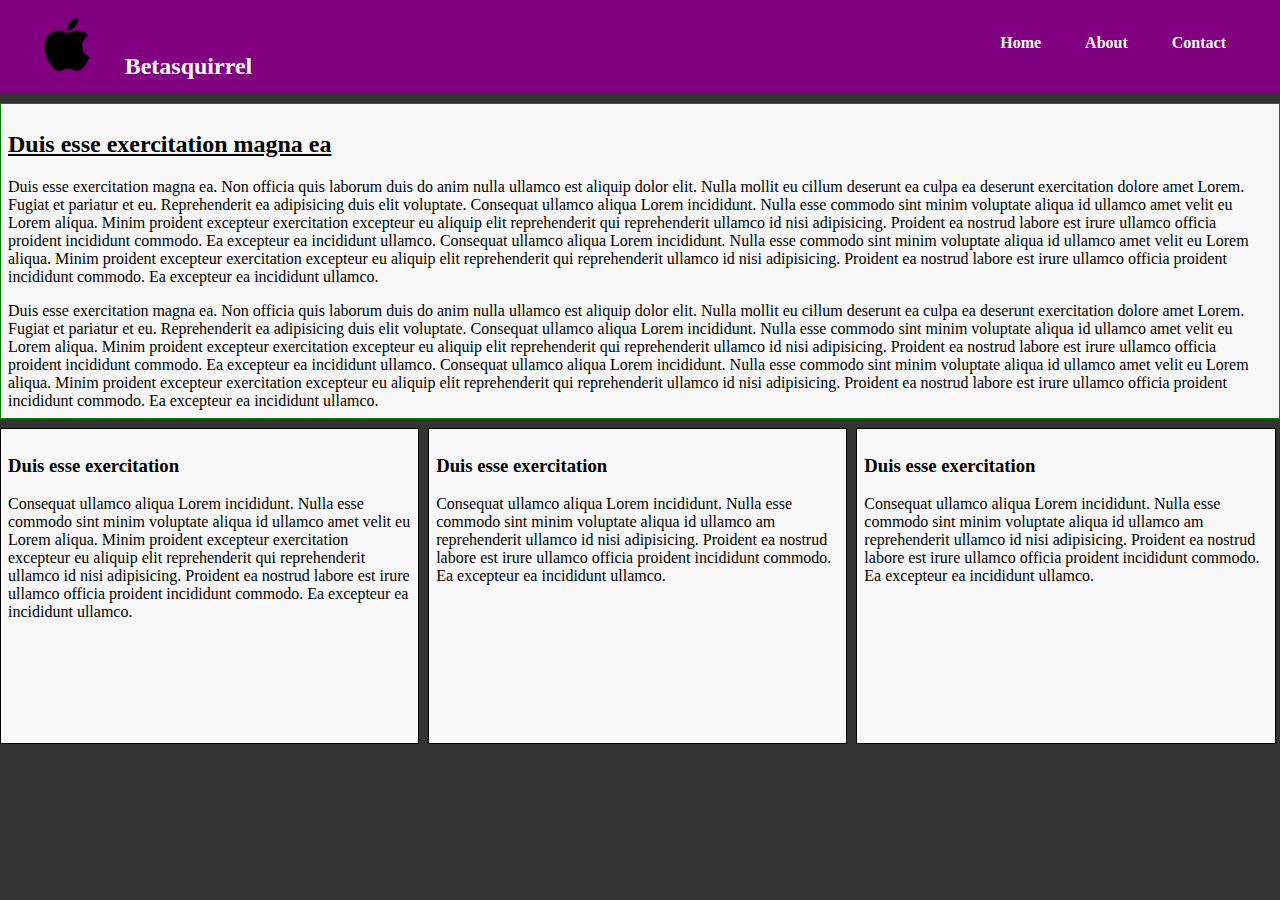
==== task-1/index.html @ e4b9cd55 "task completed" ====
<!DOCTYPE html>
<html lang="en">
<head>
    <meta charset="UTF-8">
    <meta http-equiv="X-UA-Compatible" content="IE=edge">
    <meta name="viewport" content="width=device-width, initial-scale=1.0">
    <title>task1</title>
    <link rel="stylesheet" href="css/style.css">
</head>
<body>
    <div id="nbar">
        <div class="left"> 
            <img src="images/Apple-Logo.png" alt="logo" />
            <h2> Betasquirrel</h2>
        </div>
        <div class="right">
            <nav>
                <a style="text-decoration: none" href=link><b>Home</b></a>&nbsp;&nbsp;&nbsp;&nbsp;&nbsp;&nbsp;&nbsp;&nbsp;&nbsp;&nbsp;
                <a style="text-decoration: none" href=link><b>About</b></a>&nbsp;&nbsp;&nbsp;&nbsp;&nbsp;&nbsp;&nbsp;&nbsp;&nbsp;&nbsp;
                <a style="text-decoration: none" href=link><b>Contact</b></a>&nbsp;&nbsp;&nbsp;&nbsp;&nbsp;&nbsp;&nbsp;&nbsp;&nbsp;&nbsp;
            </nav>
        </div>
    </div>
    <div id="main-co">
        <h2><u>Duis esse exercitation magna ea</u></h2>

        <p>
            Duis esse exercitation magna ea. Non officia quis laborum duis do anim nulla ullamco est aliquip dolor elit. Nulla mollit eu cillum deserunt ea culpa ea deserunt exercitation dolore amet Lorem. Fugiat et pariatur et eu. Reprehenderit ea adipisicing duis elit voluptate.
            Consequat ullamco aliqua Lorem incididunt. Nulla esse commodo sint minim voluptate aliqua id ullamco amet velit eu Lorem aliqua. Minim proident excepteur exercitation excepteur eu aliquip elit reprehenderit qui reprehenderit ullamco id nisi adipisicing. Proident ea nostrud labore est irure ullamco officia proident incididunt commodo. Ea excepteur ea incididunt ullamco.
            Consequat ullamco aliqua Lorem incididunt. Nulla esse commodo sint minim voluptate aliqua id ullamco amet velit eu Lorem aliqua. Minim proident excepteur exercitation excepteur eu aliquip elit reprehenderit qui reprehenderit ullamco id nisi adipisicing. Proident ea nostrud labore est irure ullamco officia proident incididunt commodo. Ea excepteur ea incididunt ullamco.
        </p>
        <p>Duis esse exercitation magna ea. Non officia quis laborum duis do anim nulla ullamco est aliquip dolor elit. Nulla mollit eu cillum deserunt ea culpa ea deserunt exercitation dolore amet Lorem. Fugiat et pariatur et eu. Reprehenderit ea adipisicing duis elit voluptate. Consequat ullamco aliqua Lorem incididunt. Nulla esse commodo sint minim voluptate aliqua id ullamco amet velit eu Lorem aliqua. Minim proident excepteur exercitation excepteur eu aliquip elit reprehenderit qui reprehenderit ullamco id nisi adipisicing. Proident ea nostrud labore est irure ullamco officia proident incididunt commodo. Ea excepteur ea incididunt ullamco. Consequat ullamco aliqua Lorem incididunt. Nulla esse commodo sint minim voluptate aliqua id ullamco amet velit eu Lorem aliqua. Minim proident excepteur exercitation excepteur eu aliquip elit reprehenderit qui reprehenderit ullamco id nisi adipisicing.
             Proident ea nostrud labore est irure ullamco officia proident incididunt commodo. Ea excepteur ea incididunt ullamco.</p>
    </div>
    <div class="boxes first"><h3>Duis esse exercitation</h3>
        <p>Consequat ullamco aliqua Lorem incididunt. Nulla esse commodo sint minim voluptate aliqua id ullamco amet velit eu Lorem aliqua. Minim proident excepteur exercitation excepteur eu aliquip elit reprehenderit qui reprehenderit ullamco id nisi adipisicing. Proident ea nostrud labore est irure ullamco officia proident incididunt commodo. Ea excepteur ea incididunt ullamco.</p></div>
    <div class="boxes second"><h3>Duis esse exercitation</h3>
        <p>Consequat ullamco aliqua Lorem incididunt. Nulla esse commodo sint minim voluptate aliqua id ullamco am reprehenderit ullamco id nisi adipisicing. Proident ea nostrud labore est irure ullamco officia proident incididunt commodo. Ea excepteur ea incididunt ullamco.</p></div>
    <div class="boxes third"><h3>Duis esse exercitation</h3>
        <p>Consequat ullamco aliqua Lorem incididunt. Nulla esse commodo sint minim voluptate aliqua id ullamco am reprehenderit ullamco id nisi adipisicing. Proident ea nostrud labore est irure ullamco officia proident incididunt commodo. Ea excepteur ea incididunt ullamco.</p>

         </div>
    
</body>
</html>
---- task-1/css/style.css ----
body{
    background-color: #333;
    margin: auto;
}
#nbar {
    background-color: purple;
    height: 80px;
    margin-bottom: 8.9999px;
    display: flex;
   justify-content: space-between;
}
#main-co {
    background-color: #f8f8f8;
    height: 300px;
    border: 1px solid green;
    margin-bottom: 8.9999px;
    
}
.boxes {
    background-color: #f8f8f8;
    height: 300px;
    border: 1px solid black;
    width: 31.5%;
    float: left;
    padding: auto;

}

.second {
    margin-left: 8.9999px;
}
.third {
    margin-left: 8.9999px;
}
div {
    padding: 7px;
}
.left {
    float: left;
}
.right {
    float: right;
    text-align: center;
    margin-top: 20px;
}
.left img {
    height: 60px;
}
.left h2 {
    display: inline;
    color: #f8f8f8;
}
.right a {
    color: #f8f8f8;
}
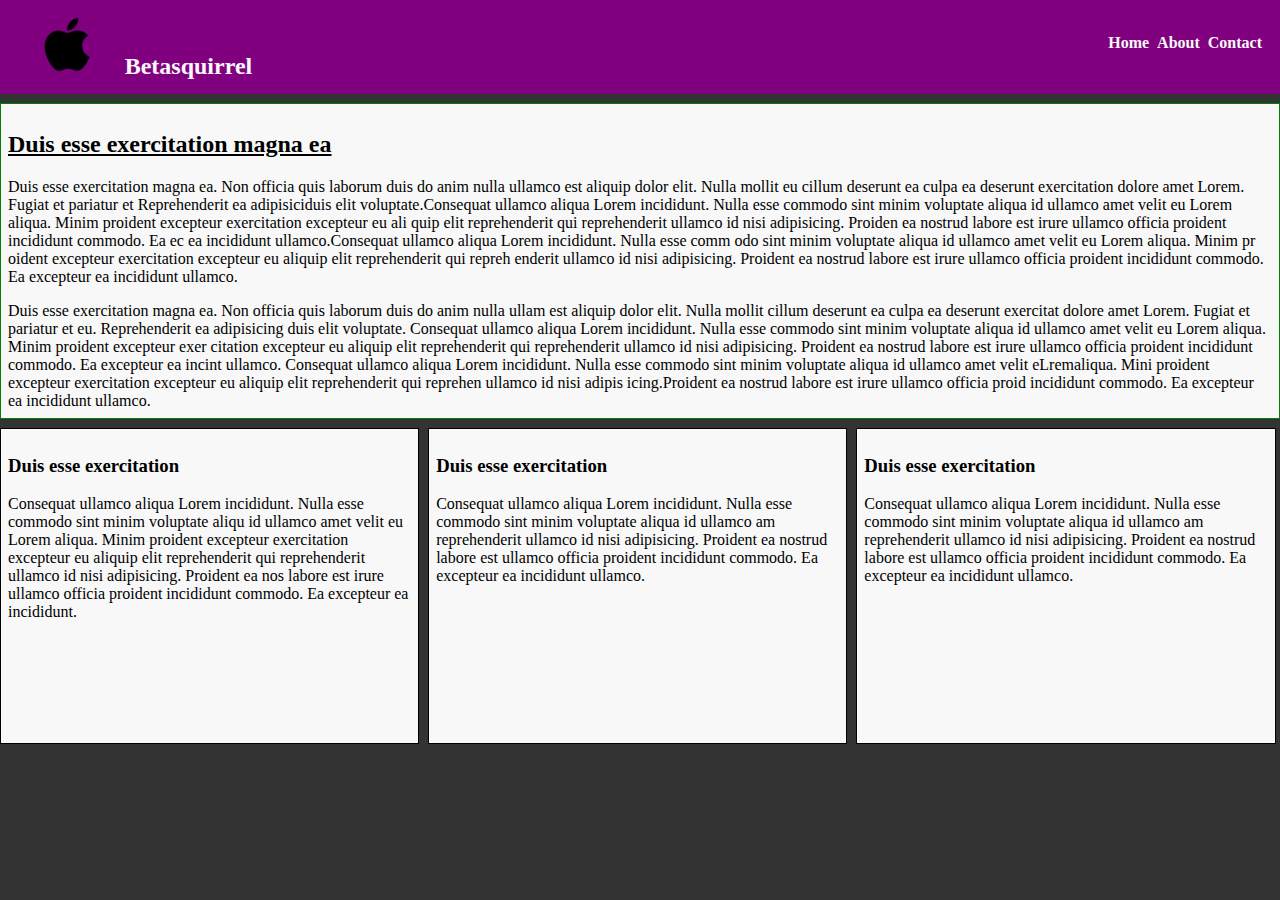
==== commit 4395b342: "task completed" ====
--- a/task-1/index.html
+++ b/task-1/index.html
@@ -1,13 +1,13 @@
 <!DOCTYPE html>
 <html lang="en">
-<head>
+  <head>
     <meta charset="UTF-8">
     <meta http-equiv="X-UA-Compatible" content="IE=edge">
     <meta name="viewport" content="width=device-width, initial-scale=1.0">
     <title>task1</title>
     <link rel="stylesheet" href="css/style.css">
-</head>
-<body>
+  </head>
+  <body>
     <div id="nbar">
         <div class="left"> 
             <img src="images/Apple-Logo.png" alt="logo" />
@@ -15,31 +15,65 @@
         </div>
         <div class="right">
             <nav>
-                <a style="text-decoration: none" href=link><b>Home</b></a>&nbsp;&nbsp;&nbsp;&nbsp;&nbsp;&nbsp;&nbsp;&nbsp;&nbsp;&nbsp;
-                <a style="text-decoration: none" href=link><b>About</b></a>&nbsp;&nbsp;&nbsp;&nbsp;&nbsp;&nbsp;&nbsp;&nbsp;&nbsp;&nbsp;
-                <a style="text-decoration: none" href=link><b>Contact</b></a>&nbsp;&nbsp;&nbsp;&nbsp;&nbsp;&nbsp;&nbsp;&nbsp;&nbsp;&nbsp;
+             <a style="text-decoration: none" href=link><b>Home</b></a>&nbsp;
+             <a style="text-decoration: none" href=link><b>About</b></a>&nbsp;
+             <a style="text-decoration: none" href=link><b>Contact</b></a>&nbsp;
             </nav>
         </div>
     </div>
     <div id="main-co">
         <h2><u>Duis esse exercitation magna ea</u></h2>
-
         <p>
-            Duis esse exercitation magna ea. Non officia quis laborum duis do anim nulla ullamco est aliquip dolor elit. Nulla mollit eu cillum deserunt ea culpa ea deserunt exercitation dolore amet Lorem. Fugiat et pariatur et eu. Reprehenderit ea adipisicing duis elit voluptate.
-            Consequat ullamco aliqua Lorem incididunt. Nulla esse commodo sint minim voluptate aliqua id ullamco amet velit eu Lorem aliqua. Minim proident excepteur exercitation excepteur eu aliquip elit reprehenderit qui reprehenderit ullamco id nisi adipisicing. Proident ea nostrud labore est irure ullamco officia proident incididunt commodo. Ea excepteur ea incididunt ullamco.
-            Consequat ullamco aliqua Lorem incididunt. Nulla esse commodo sint minim voluptate aliqua id ullamco amet velit eu Lorem aliqua. Minim proident excepteur exercitation excepteur eu aliquip elit reprehenderit qui reprehenderit ullamco id nisi adipisicing. Proident ea nostrud labore est irure ullamco officia proident incididunt commodo. Ea excepteur ea incididunt ullamco.
+            Duis esse exercitation magna ea. Non officia quis laborum duis do anim 
+            nulla ullamco est aliquip dolor elit. Nulla mollit eu cillum deserunt ea 
+            culpa ea deserunt exercitation dolore amet Lorem. Fugiat et pariatur et 
+            Reprehenderit ea adipisiciduis elit voluptate.Consequat ullamco aliqua Lorem
+            incididunt. Nulla esse commodo sint minim voluptate aliqua id ullamco amet
+            velit eu Lorem aliqua. Minim proident excepteur exercitation excepteur eu ali
+            quip elit reprehenderit qui reprehenderit ullamco id nisi adipisicing. Proiden
+            ea nostrud labore est irure ullamco officia proident incididunt commodo. Ea ec
+            ea incididunt ullamco.Consequat ullamco aliqua Lorem incididunt. Nulla esse comm
+            odo sint minim voluptate aliqua id ullamco amet velit eu Lorem aliqua. Minim pr
+            oident excepteur exercitation excepteur eu aliquip elit reprehenderit qui repreh
+            enderit ullamco id nisi adipisicing. Proident ea nostrud labore est irure ullamco
+            officia proident incididunt commodo. Ea excepteur  ea incididunt ullamco.
         </p>
-        <p>Duis esse exercitation magna ea. Non officia quis laborum duis do anim nulla ullamco est aliquip dolor elit. Nulla mollit eu cillum deserunt ea culpa ea deserunt exercitation dolore amet Lorem. Fugiat et pariatur et eu. Reprehenderit ea adipisicing duis elit voluptate. Consequat ullamco aliqua Lorem incididunt. Nulla esse commodo sint minim voluptate aliqua id ullamco amet velit eu Lorem aliqua. Minim proident excepteur exercitation excepteur eu aliquip elit reprehenderit qui reprehenderit ullamco id nisi adipisicing. Proident ea nostrud labore est irure ullamco officia proident incididunt commodo. Ea excepteur ea incididunt ullamco. Consequat ullamco aliqua Lorem incididunt. Nulla esse commodo sint minim voluptate aliqua id ullamco amet velit eu Lorem aliqua. Minim proident excepteur exercitation excepteur eu aliquip elit reprehenderit qui reprehenderit ullamco id nisi adipisicing.
-             Proident ea nostrud labore est irure ullamco officia proident incididunt commodo. Ea excepteur ea incididunt ullamco.</p>
+        <p>
+            Duis esse exercitation magna ea. Non officia quis laborum duis do anim nulla ullam
+            est aliquip dolor elit. Nulla mollit cillum deserunt ea culpa ea deserunt exercitat
+            dolore amet Lorem. Fugiat et pariatur et eu. Reprehenderit ea adipisicing duis elit
+            voluptate. Consequat ullamco aliqua Lorem incididunt. Nulla esse commodo sint minim 
+            voluptate aliqua id ullamco amet velit eu Lorem aliqua. Minim proident excepteur exer
+            citation excepteur eu aliquip elit reprehenderit qui reprehenderit ullamco id nisi 
+            adipisicing. Proident ea nostrud labore est irure ullamco officia proident incididunt
+            commodo. Ea excepteur ea incint ullamco. Consequat ullamco aliqua Lorem incididunt.
+            Nulla esse commodo sint minim voluptate aliqua id ullamco amet velit eLremaliqua. Mini
+            proident excepteur exercitation excepteur eu aliquip elit reprehenderit qui reprehen 
+            ullamco id nisi adipis icing.Proident ea nostrud labore est irure ullamco officia proid
+            incididunt commodo. Ea excepteur ea incididunt ullamco.
+        </p>
     </div>
     <div class="boxes first"><h3>Duis esse exercitation</h3>
-        <p>Consequat ullamco aliqua Lorem incididunt. Nulla esse commodo sint minim voluptate aliqua id ullamco amet velit eu Lorem aliqua. Minim proident excepteur exercitation excepteur eu aliquip elit reprehenderit qui reprehenderit ullamco id nisi adipisicing. Proident ea nostrud labore est irure ullamco officia proident incididunt commodo. Ea excepteur ea incididunt ullamco.</p></div>
+        <p>
+            Consequat ullamco aliqua Lorem incididunt. Nulla esse commodo sint minim voluptate aliqu
+            id ullamco amet velit eu Lorem aliqua. Minim proident excepteur exercitation excepteur eu
+            aliquip elit reprehenderit qui reprehenderit ullamco id nisi adipisicing. Proident ea nos
+            labore est irure ullamco officia proident incididunt commodo. Ea excepteur ea incididunt.
+        </p>
+    </div>
     <div class="boxes second"><h3>Duis esse exercitation</h3>
-        <p>Consequat ullamco aliqua Lorem incididunt. Nulla esse commodo sint minim voluptate aliqua id ullamco am reprehenderit ullamco id nisi adipisicing. Proident ea nostrud labore est irure ullamco officia proident incididunt commodo. Ea excepteur ea incididunt ullamco.</p></div>
+        <p>
+            Consequat ullamco aliqua Lorem incididunt. Nulla esse commodo sint minim voluptate aliqua
+            id ullamco am reprehenderit ullamco id nisi adipisicing. Proident ea nostrud labore est 
+            ullamco officia proident incididunt commodo. Ea excepteur ea incididunt ullamco.
+        </p>
+    </div>
     <div class="boxes third"><h3>Duis esse exercitation</h3>
-        <p>Consequat ullamco aliqua Lorem incididunt. Nulla esse commodo sint minim voluptate aliqua id ullamco am reprehenderit ullamco id nisi adipisicing. Proident ea nostrud labore est irure ullamco officia proident incididunt commodo. Ea excepteur ea incididunt ullamco.</p>
-
+        <p>
+            Consequat ullamco aliqua Lorem incididunt. Nulla esse commodo sint minim voluptate aliqua
+            id ullamco am reprehenderit ullamco id nisi adipisicing. Proident ea nostrud labore est 
+            ullamco officia proident incididunt commodo. Ea excepteur ea incididunt ullamco.
+        </p>
          </div>
-    
 </body>
 </html>--- a/task-1/css/style.css
+++ b/task-1/css/style.css
@@ -23,9 +23,7 @@
     width: 31.5%;
     float: left;
     padding: auto;
-
 }
-
 .second {
     margin-left: 8.9999px;
 }
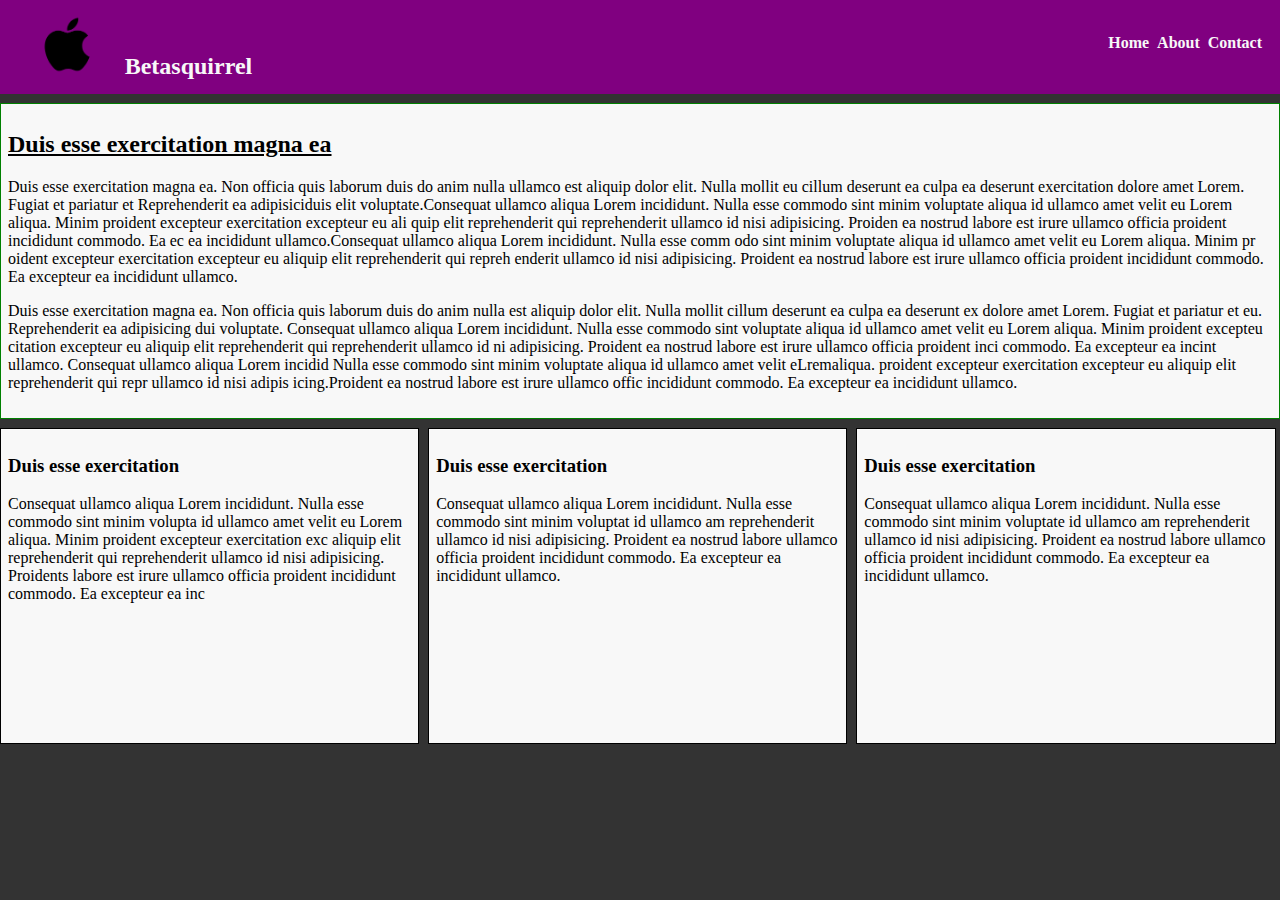
==== commit ca48f910: "task completed" ====
--- a/task-1/index.html
+++ b/task-1/index.html
@@ -39,39 +39,39 @@
             officia proident incididunt commodo. Ea excepteur  ea incididunt ullamco.
         </p>
         <p>
-            Duis esse exercitation magna ea. Non officia quis laborum duis do anim nulla ullam
-            est aliquip dolor elit. Nulla mollit cillum deserunt ea culpa ea deserunt exercitat
-            dolore amet Lorem. Fugiat et pariatur et eu. Reprehenderit ea adipisicing duis elit
-            voluptate. Consequat ullamco aliqua Lorem incididunt. Nulla esse commodo sint minim 
-            voluptate aliqua id ullamco amet velit eu Lorem aliqua. Minim proident excepteur exer
-            citation excepteur eu aliquip elit reprehenderit qui reprehenderit ullamco id nisi 
-            adipisicing. Proident ea nostrud labore est irure ullamco officia proident incididunt
-            commodo. Ea excepteur ea incint ullamco. Consequat ullamco aliqua Lorem incididunt.
-            Nulla esse commodo sint minim voluptate aliqua id ullamco amet velit eLremaliqua. Mini
-            proident excepteur exercitation excepteur eu aliquip elit reprehenderit qui reprehen 
-            ullamco id nisi adipis icing.Proident ea nostrud labore est irure ullamco officia proid
+            Duis esse exercitation magna ea. Non officia quis laborum duis do anim nulla 
+            est aliquip dolor elit. Nulla mollit cillum deserunt ea culpa ea deserunt ex
+            dolore amet Lorem. Fugiat et pariatur et eu. Reprehenderit ea adipisicing dui
+            voluptate. Consequat ullamco aliqua Lorem incididunt. Nulla esse commodo sint 
+            voluptate aliqua id ullamco amet velit eu Lorem aliqua. Minim proident excepteu
+            citation excepteur eu aliquip elit reprehenderit qui reprehenderit ullamco id ni 
+            adipisicing. Proident ea nostrud labore est irure ullamco officia proident inci
+            commodo. Ea excepteur ea incint ullamco. Consequat ullamco aliqua Lorem incidid
+            Nulla esse commodo sint minim voluptate aliqua id ullamco amet velit eLremaliqua. 
+            proident excepteur exercitation excepteur eu aliquip elit reprehenderit qui repr
+            ullamco id nisi adipis icing.Proident ea nostrud labore est irure ullamco offic
             incididunt commodo. Ea excepteur ea incididunt ullamco.
         </p>
     </div>
     <div class="boxes first"><h3>Duis esse exercitation</h3>
         <p>
-            Consequat ullamco aliqua Lorem incididunt. Nulla esse commodo sint minim voluptate aliqu
-            id ullamco amet velit eu Lorem aliqua. Minim proident excepteur exercitation excepteur eu
-            aliquip elit reprehenderit qui reprehenderit ullamco id nisi adipisicing. Proident ea nos
-            labore est irure ullamco officia proident incididunt commodo. Ea excepteur ea incididunt.
+            Consequat ullamco aliqua Lorem incididunt. Nulla esse commodo sint minim volupta
+            id ullamco amet velit eu Lorem aliqua. Minim proident excepteur exercitation exc
+            aliquip elit reprehenderit qui reprehenderit ullamco id nisi adipisicing. Proidents
+            labore est irure ullamco officia proident incididunt commodo. Ea excepteur ea inc
         </p>
     </div>
     <div class="boxes second"><h3>Duis esse exercitation</h3>
         <p>
-            Consequat ullamco aliqua Lorem incididunt. Nulla esse commodo sint minim voluptate aliqua
-            id ullamco am reprehenderit ullamco id nisi adipisicing. Proident ea nostrud labore est 
+            Consequat ullamco aliqua Lorem incididunt. Nulla esse commodo sint minim voluptat
+            id ullamco am reprehenderit ullamco id nisi adipisicing. Proident ea nostrud labore
             ullamco officia proident incididunt commodo. Ea excepteur ea incididunt ullamco.
         </p>
     </div>
     <div class="boxes third"><h3>Duis esse exercitation</h3>
         <p>
-            Consequat ullamco aliqua Lorem incididunt. Nulla esse commodo sint minim voluptate aliqua
-            id ullamco am reprehenderit ullamco id nisi adipisicing. Proident ea nostrud labore est 
+            Consequat ullamco aliqua Lorem incididunt. Nulla esse commodo sint minim voluptate 
+            id ullamco am reprehenderit ullamco id nisi adipisicing. Proident ea nostrud labore 
             ullamco officia proident incididunt commodo. Ea excepteur ea incididunt ullamco.
         </p>
          </div>
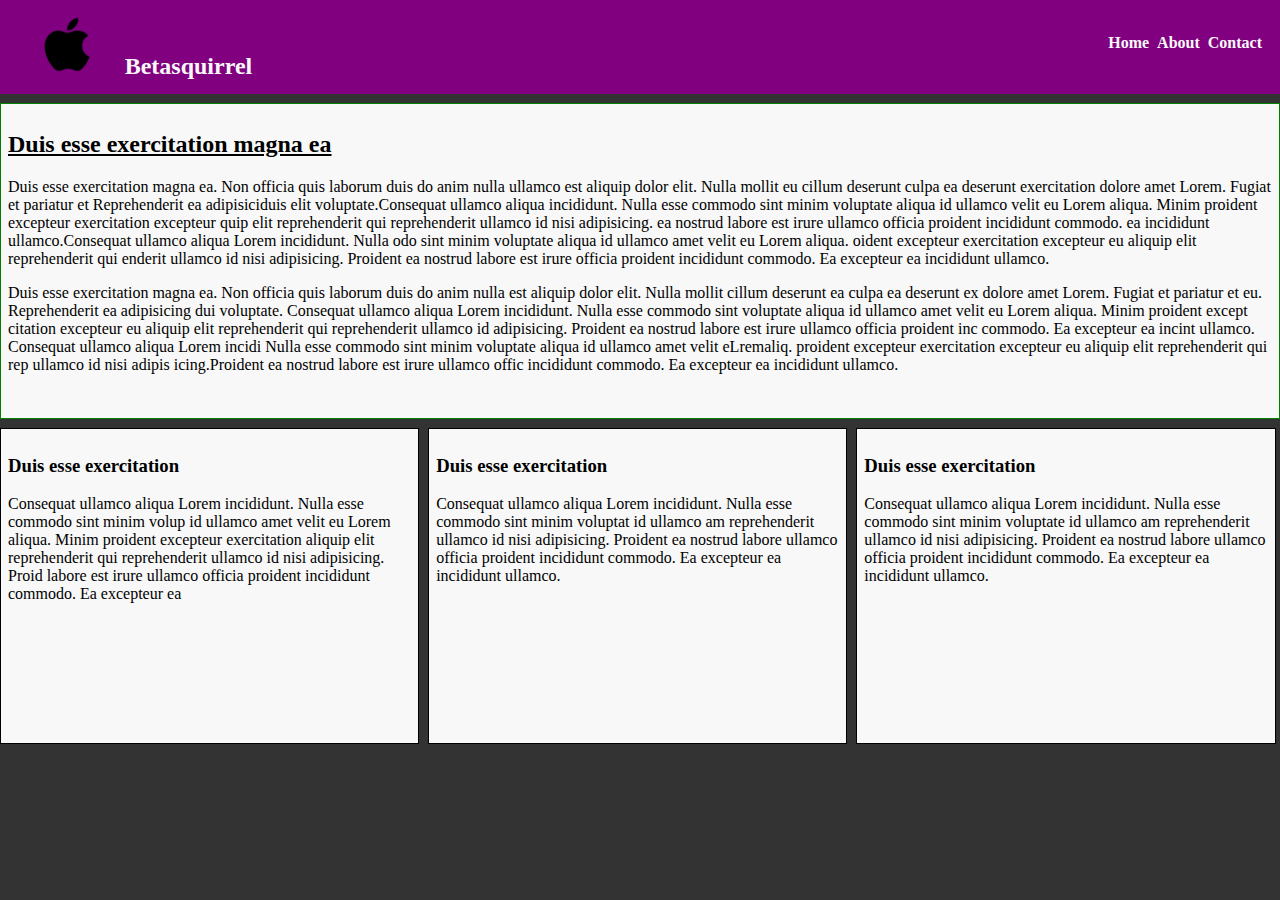
==== commit ab1a67a3: "task completed" ====
--- a/task-1/index.html
+++ b/task-1/index.html
@@ -25,17 +25,17 @@
         <h2><u>Duis esse exercitation magna ea</u></h2>
         <p>
             Duis esse exercitation magna ea. Non officia quis laborum duis do anim 
-            nulla ullamco est aliquip dolor elit. Nulla mollit eu cillum deserunt ea 
+            nulla ullamco est aliquip dolor elit. Nulla mollit eu cillum deserunt 
             culpa ea deserunt exercitation dolore amet Lorem. Fugiat et pariatur et 
-            Reprehenderit ea adipisiciduis elit voluptate.Consequat ullamco aliqua Lorem
-            incididunt. Nulla esse commodo sint minim voluptate aliqua id ullamco amet
-            velit eu Lorem aliqua. Minim proident excepteur exercitation excepteur eu ali
-            quip elit reprehenderit qui reprehenderit ullamco id nisi adipisicing. Proiden
-            ea nostrud labore est irure ullamco officia proident incididunt commodo. Ea ec
-            ea incididunt ullamco.Consequat ullamco aliqua Lorem incididunt. Nulla esse comm
-            odo sint minim voluptate aliqua id ullamco amet velit eu Lorem aliqua. Minim pr
-            oident excepteur exercitation excepteur eu aliquip elit reprehenderit qui repreh
-            enderit ullamco id nisi adipisicing. Proident ea nostrud labore est irure ullamco
+            Reprehenderit ea adipisiciduis elit voluptate.Consequat ullamco aliqua 
+            incididunt. Nulla esse commodo sint minim voluptate aliqua id ullamco 
+            velit eu Lorem aliqua. Minim proident excepteur exercitation excepteur 
+            quip elit reprehenderit qui reprehenderit ullamco id nisi adipisicing. 
+            ea nostrud labore est irure ullamco officia proident incididunt commodo. 
+            ea incididunt ullamco.Consequat ullamco aliqua Lorem incididunt. Nulla 
+            odo sint minim voluptate aliqua id ullamco amet velit eu Lorem  aliqua. 
+            oident excepteur exercitation excepteur eu aliquip elit reprehenderit qui
+            enderit ullamco id nisi adipisicing. Proident ea nostrud labore est irure 
             officia proident incididunt commodo. Ea excepteur  ea incididunt ullamco.
         </p>
         <p>
@@ -43,22 +43,22 @@
             est aliquip dolor elit. Nulla mollit cillum deserunt ea culpa ea deserunt ex
             dolore amet Lorem. Fugiat et pariatur et eu. Reprehenderit ea adipisicing dui
             voluptate. Consequat ullamco aliqua Lorem incididunt. Nulla esse commodo sint 
-            voluptate aliqua id ullamco amet velit eu Lorem aliqua. Minim proident excepteu
-            citation excepteur eu aliquip elit reprehenderit qui reprehenderit ullamco id ni 
-            adipisicing. Proident ea nostrud labore est irure ullamco officia proident inci
-            commodo. Ea excepteur ea incint ullamco. Consequat ullamco aliqua Lorem incidid
-            Nulla esse commodo sint minim voluptate aliqua id ullamco amet velit eLremaliqua. 
-            proident excepteur exercitation excepteur eu aliquip elit reprehenderit qui repr
+            voluptate aliqua id ullamco amet velit eu Lorem aliqua. Minim proident except
+            citation excepteur eu aliquip elit reprehenderit qui reprehenderit ullamco id 
+            adipisicing. Proident ea nostrud labore est irure ullamco officia proident inc
+            commodo. Ea excepteur ea incint ullamco. Consequat ullamco aliqua Lorem incidi
+            Nulla esse commodo sint minim voluptate aliqua id ullamco amet velit eLremaliq. 
+            proident excepteur exercitation excepteur eu aliquip elit reprehenderit qui rep
             ullamco id nisi adipis icing.Proident ea nostrud labore est irure ullamco offic
             incididunt commodo. Ea excepteur ea incididunt ullamco.
         </p>
     </div>
     <div class="boxes first"><h3>Duis esse exercitation</h3>
         <p>
-            Consequat ullamco aliqua Lorem incididunt. Nulla esse commodo sint minim volupta
-            id ullamco amet velit eu Lorem aliqua. Minim proident excepteur exercitation exc
-            aliquip elit reprehenderit qui reprehenderit ullamco id nisi adipisicing. Proidents
-            labore est irure ullamco officia proident incididunt commodo. Ea excepteur ea inc
+            Consequat ullamco aliqua Lorem incididunt. Nulla esse commodo sint minim volup
+            id ullamco amet velit eu Lorem aliqua. Minim proident excepteur exercitation 
+            aliquip elit reprehenderit qui reprehenderit ullamco id nisi adipisicing. Proid
+            labore est irure ullamco officia proident incididunt commodo. Ea excepteur ea 
         </p>
     </div>
     <div class="boxes second"><h3>Duis esse exercitation</h3>
